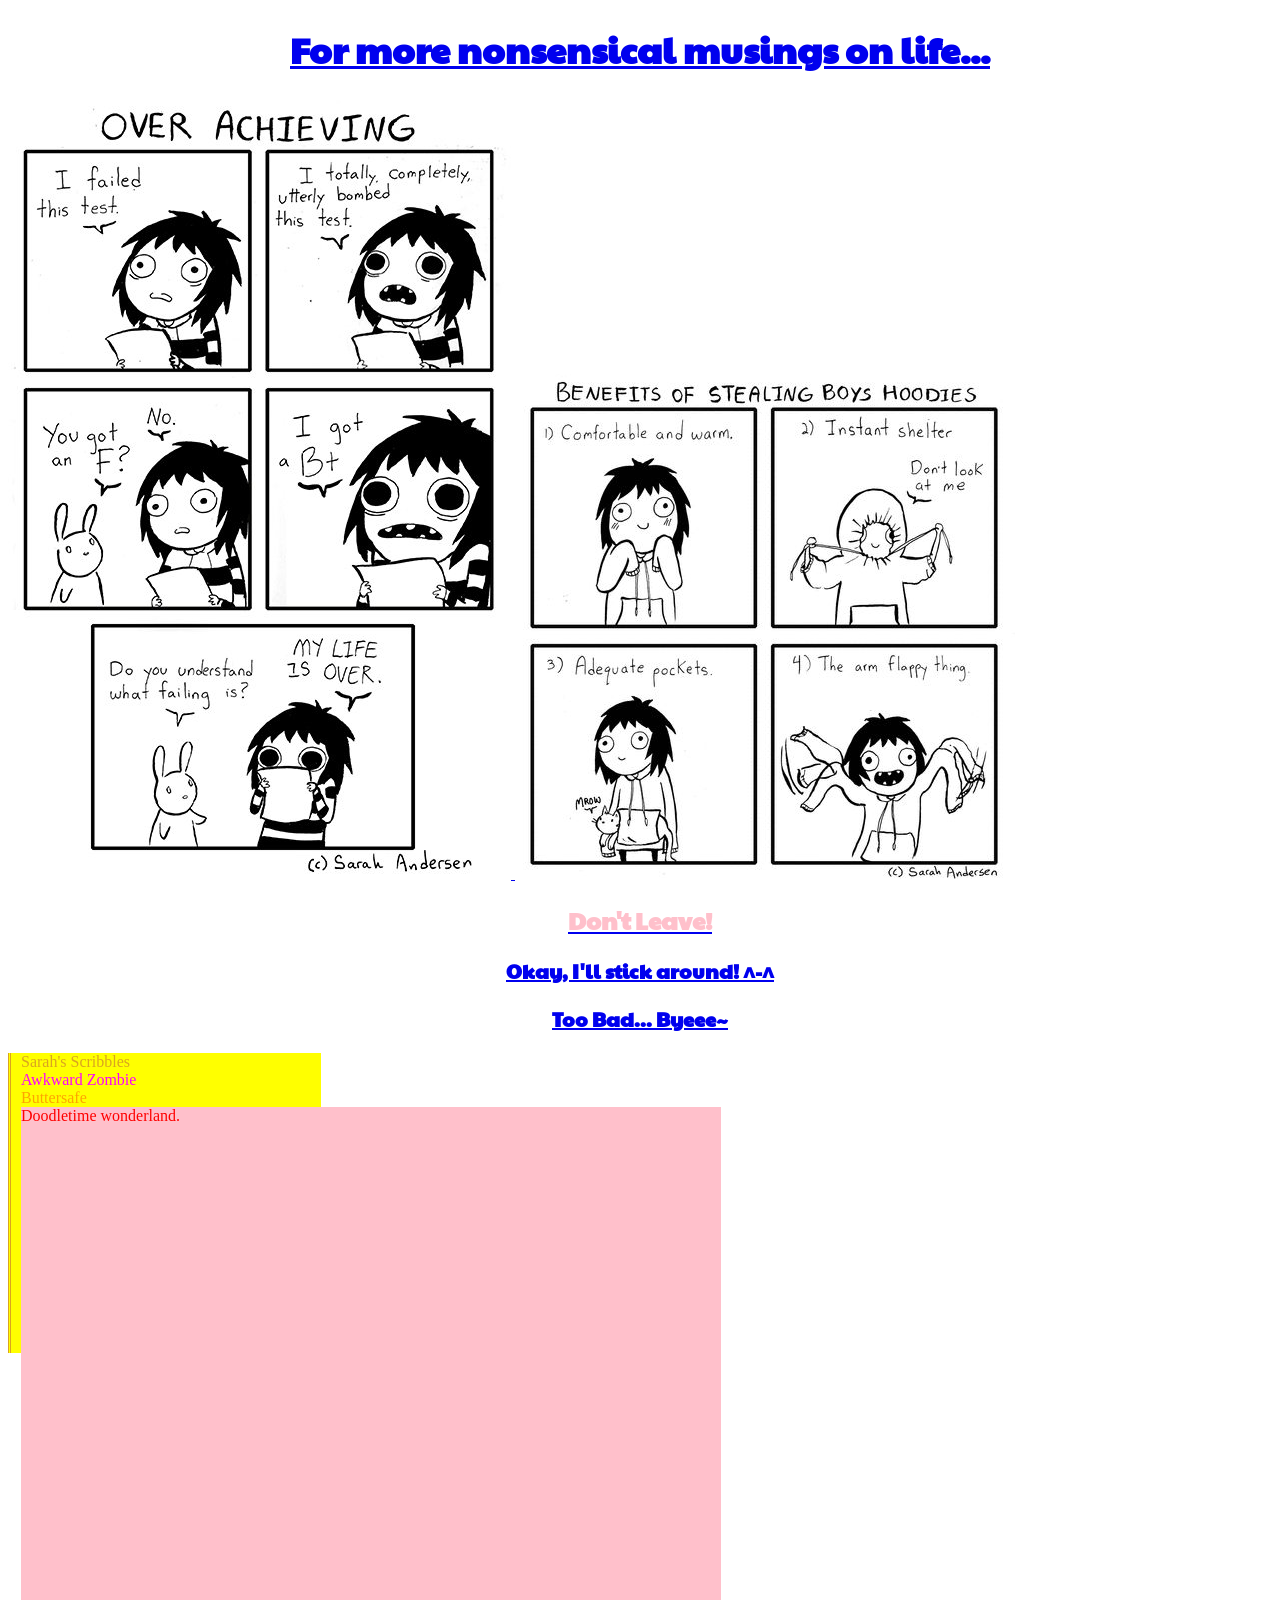
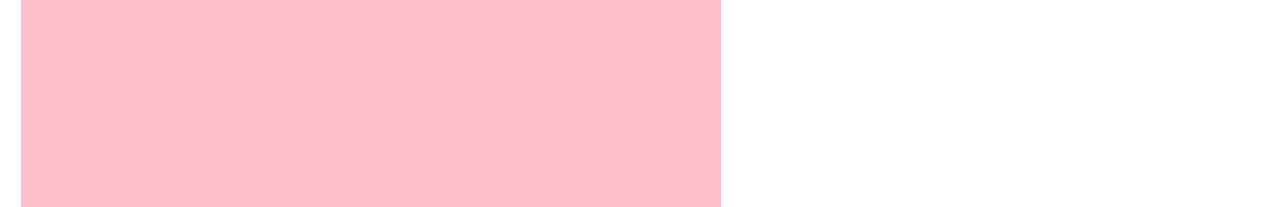
==== interactive1_exercises/exercise 3/index.html @ 64ab8b90 "edits" ====
<!DOCTYPE html>
<html>
    <head>
        <meta charset="utf-8">
        <meta http-equiv="X-UA-Compatible" content="IE=edge,chrome=1">
        <title>Legit Webpage, No Joke.</title>
        <meta name="description" content="">
        <meta name="viewport" content="width=device-width">
        <link rel="stylesheet" href="css/styles_pg1.css">
        <link href='https://fonts.googleapis.com/css?family=Paytone+One' rel='stylesheet' type='text/css'>

    </head>
    
    
    <body>
    <h1> <a href="http://sarahcandersen.com/"> For more nonsensical musings on life...</a> 
    </h1>
    <a href="page2.html">
        <img src="images/overachiever.jpg">

    
    <img src="images/sweatshirts.jpg">
    
    <h2> Don't Leave! </h2>

    <h3> <a href="page3.html">Okay, I'll stick around! ^-^</a></h3>
    <h3> <a href="page2.html">Too Bad... Byeee~</a></h3>

    <div id="artist">Sarah's Scribbles
        <div id="cartoonist">Awkward Zombie
            <div id="doodler">Buttersafe</div>

    <div class="sidebar"> Doodletime wonderland.</div>
    
    

    </body>
    
</html>
---- interactive1_exercises/exercise 3/css/styles_pg1.css ----
body {
    background-image: url(../images/birthday_massacre_cover.jpg); 
}

h1{
	font-family: 'Paytone One', sans-serif;
	font-size: 36px;
	color: pink;
	text-align: center;
}

h2{
	font-family: 'Paytone One', sans-serif;
	font-size: 24px;
	text-decoration: none;
	color: pink;
	text-align: center;
}

h3{ 
	font-family: 'Paytone One', sans-serif;
	font-size: 20px;
	color: pink;
	text-align: center;
}



#artist
a:link {
    color: gold;
    font-family: arial;
    font-size: 24px;
    text-decoration: none;
    

}

a:visited {
    color: pink;
    text-decoration: none;
}

a:active {
		color: pink;
		text-decoration: none;
}

.sidebar {
	background-color: pink;
	height: 700px;
	width: 700px;
	color: red;
}


#artist {
	background: yellow;
	height: 300px;
	width: 300px;
	color: goldenrod;
	text-decoration: none;
	padding-left: 10px;
	border-left: 3px double goldenrod;
}

#cartoonist {
	color: magenta;
}

#doodler {
	color: orange;
}
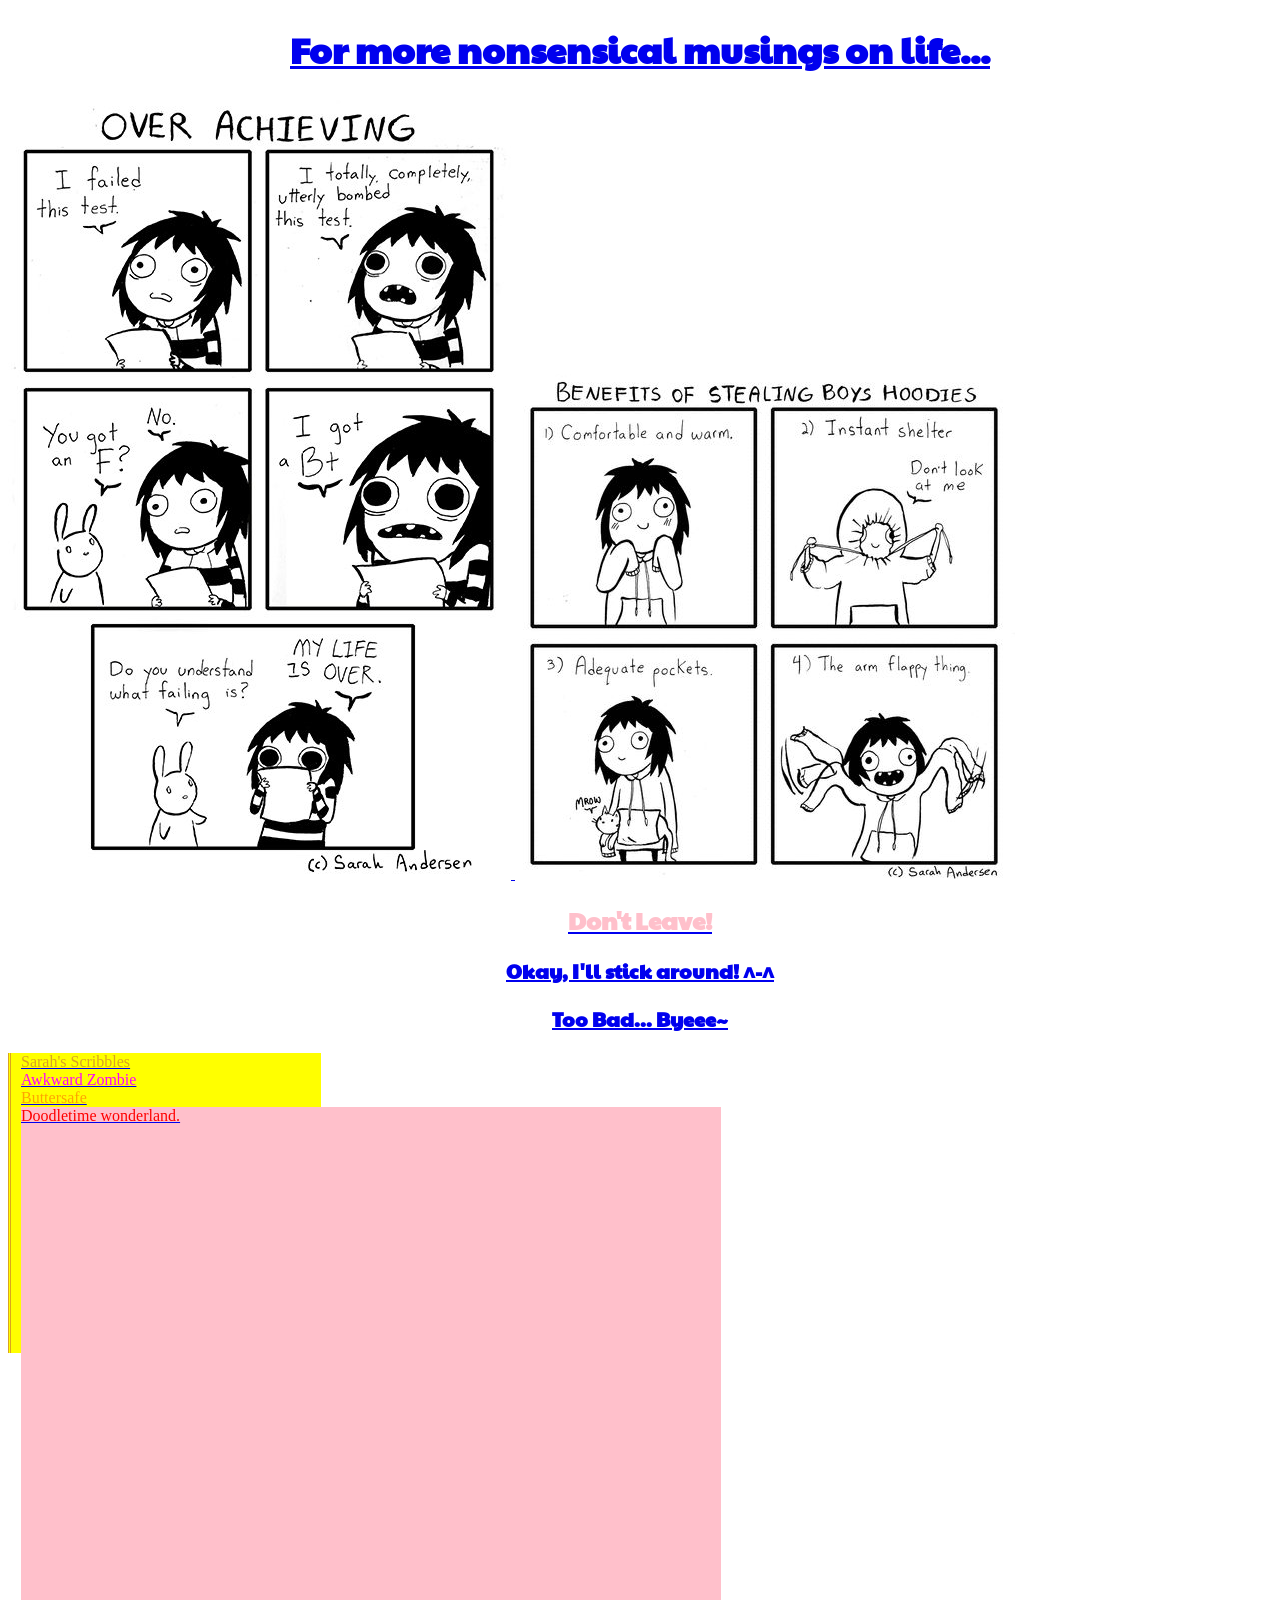
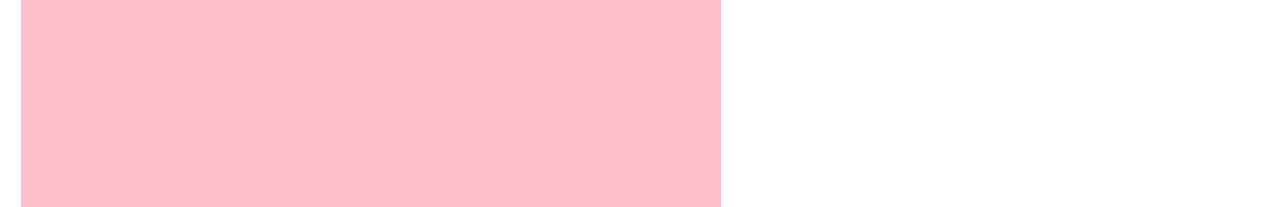
==== commit 7516e4e1: "edits and updates" ====
--- a/interactive1_exercises/exercise 3/index.html
+++ b/interactive1_exercises/exercise 3/index.html
@@ -19,7 +19,7 @@
         <img src="images/overachiever.jpg">
 
     
-    <img src="images/sweatshirts.jpg">
+        <object> <img src="images/sweatshirts.jpg">
     
     <h2> Don't Leave! </h2>
 
--- a/interactive1_exercises/exercise 3/css/styles_pg1.css
+++ b/interactive1_exercises/exercise 3/css/styles_pg1.css
@@ -1,7 +1,3 @@
-body {
-    background-image: url(../images/birthday_massacre_cover.jpg); 
-}
-
 h1{
 	font-family: 'Paytone One', sans-serif;
 	font-size: 36px;
@@ -23,7 +19,6 @@
 	color: pink;
 	text-align: center;
 }
-
 
 
 #artist
